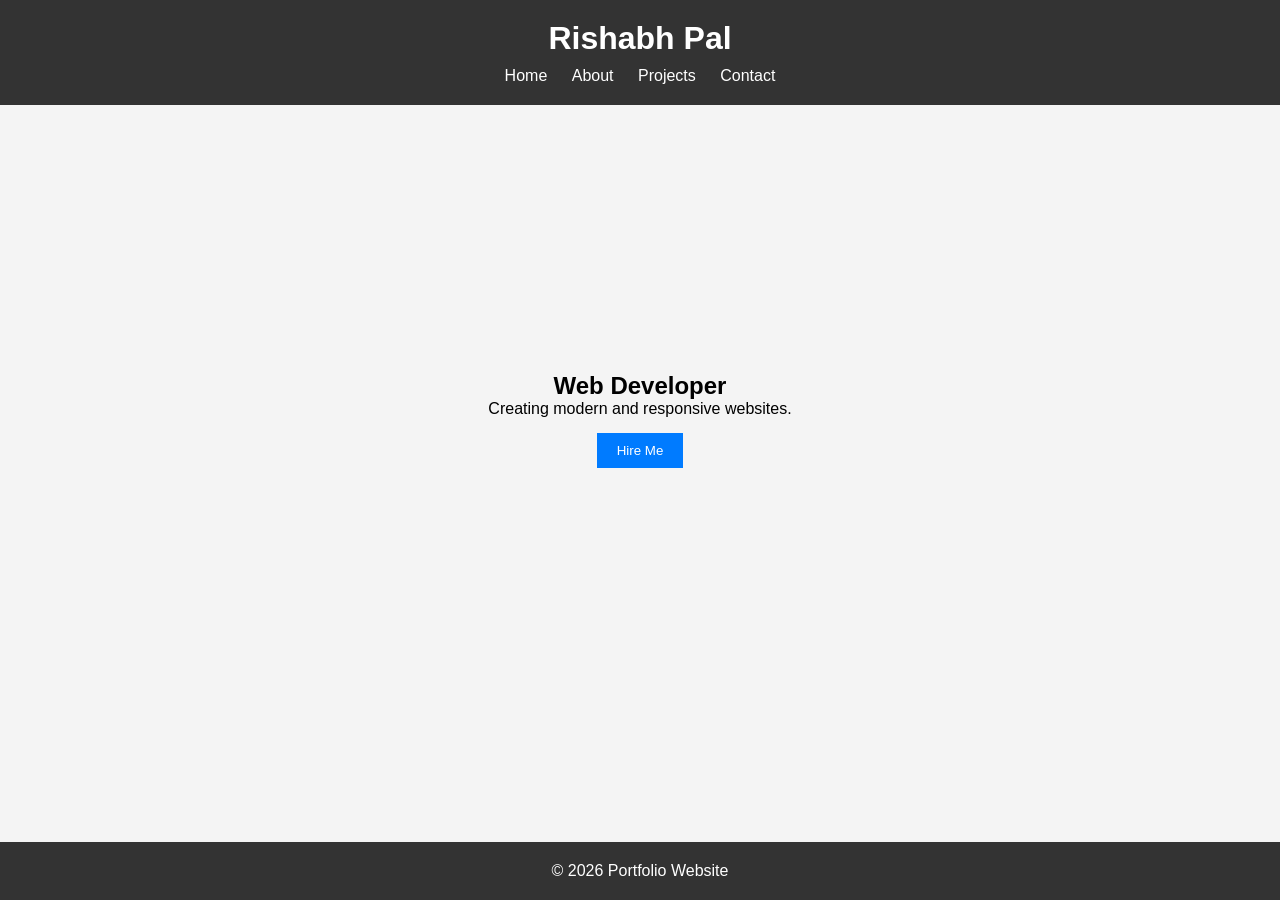
==== TASK 4/personal portfoilo website/index.html @ 6e4c1be3 "Added Task 4 projects" ====
<!DOCTYPE html>
<html lang="en">
<head>
<meta charset="UTF-8">
<meta name="viewport" content="width=device-width, initial-scale=1.0">
<title>Portfolio Website</title>
<link rel="stylesheet" href="style.css">
</head>
<body>

<header>
    <h1>Rishabh Pal</h1>
    <nav>
        <a href="index.html">Home</a>
        <a href="about.html">About</a>
        <a href="projects.html">Projects</a>
        <a href="contact.html">Contact</a>
    </nav>
</header>

<section class="hero">
    <h2>Web Developer</h2>
    <p>Creating modern and responsive websites.</p>
    <button onclick="showMessage()">Hire Me</button>
</section>

<footer>
    <p>© 2026 Portfolio Website</p>
</footer>

<script src="script.js"></script>
</body>
</html>
---- TASK 4/personal portfoilo website/style.css ----
*{
margin:0;
padding:0;
box-sizing:border-box;
font-family:Arial, sans-serif;
}

body{
background:#f4f4f4;
}

header{
background:#333;
color:white;
padding:20px;
text-align:center;
}

nav{
margin-top:10px;
}

nav a{
color:white;
text-decoration:none;
margin:10px;
}

.hero{
height:70vh;
display:flex;
flex-direction:column;
justify-content:center;
align-items:center;
text-align:center;
}

.hero button{
padding:10px 20px;
margin-top:15px;
background:#007bff;
color:white;
border:none;
cursor:pointer;
}

.content{
padding:40px;
}

.project-container{
display:flex;
gap:20px;
padding:30px;
flex-wrap:wrap;
justify-content:center;
}

.card{
background:white;
padding:20px;
width:250px;
box-shadow:0 0 10px gray;
border-radius:10px;
}

form{
display:flex;
flex-direction:column;
width:300px;
margin:auto;
}

input,
textarea{
margin:10px 0;
padding:10px;
}

button{
padding:10px;
background:green;
color:white;
border:none;
cursor:pointer;
}

footer{
text-align:center;
padding:20px;
background:#333;
color:white;
position:fixed;
width:100%;
bottom:0;
}

@media(max-width:768px){
.project-container{
flex-direction:column;
align-items:center;
}
}
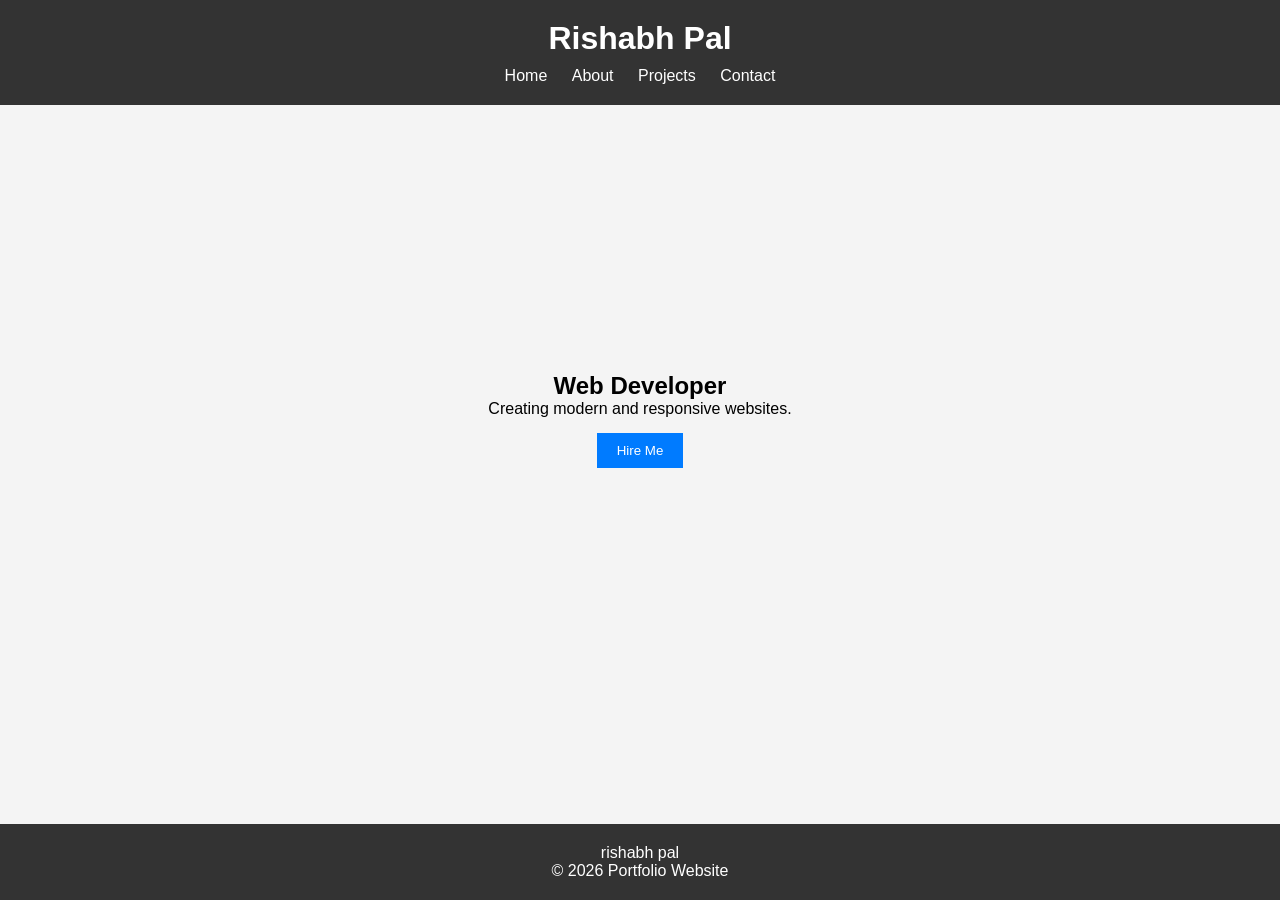
==== commit bd474a07: "Added Task 4 projects" ====
--- a/TASK 4/personal portfoilo website/index.html
+++ b/TASK 4/personal portfoilo website/index.html
@@ -24,7 +24,7 @@
     <button onclick="showMessage()">Hire Me</button>
 </section>
 
-<footer>
+<footer>rishabh pal
     <p>© 2026 Portfolio Website</p>
 </footer>
 
